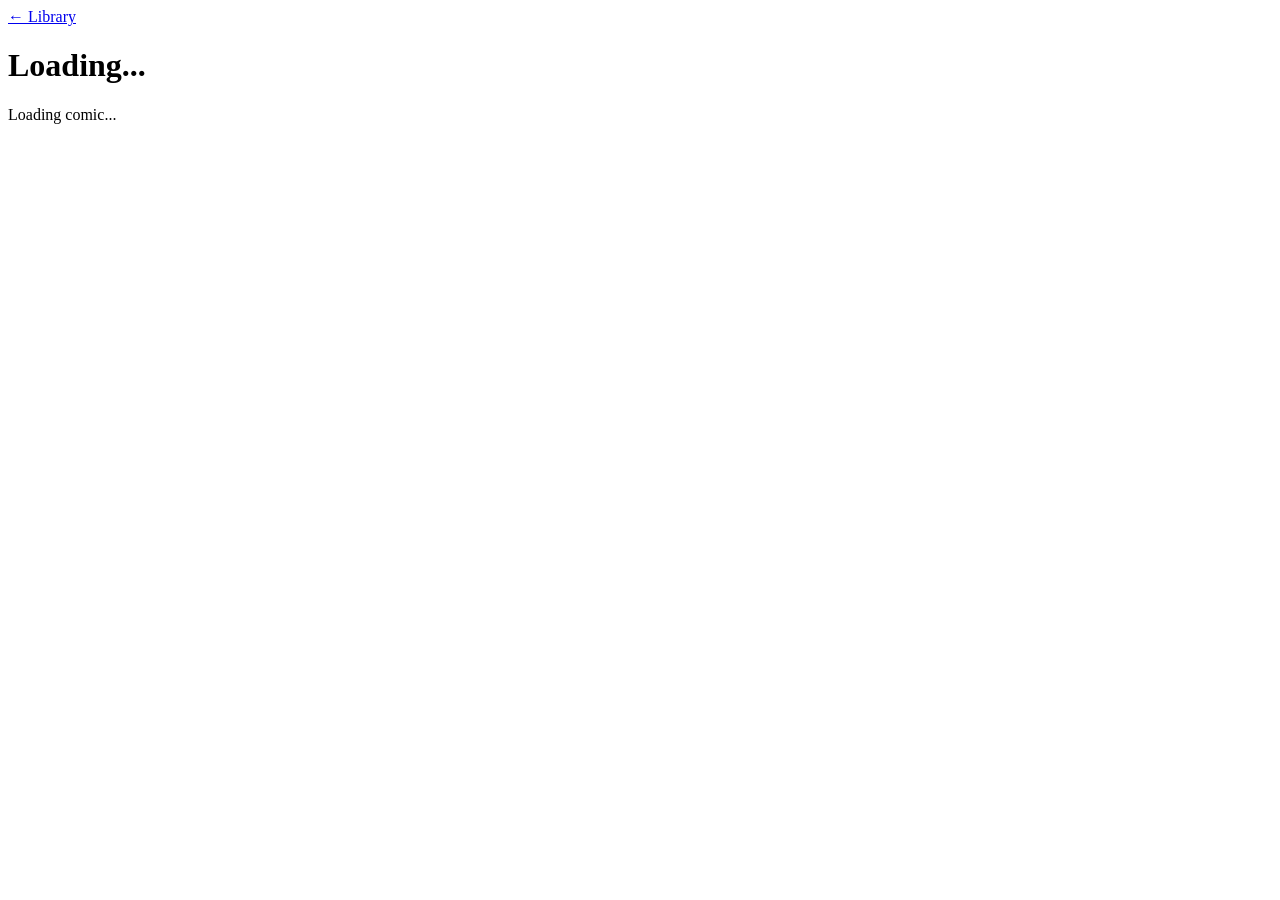
==== frontend/comic.html @ 9213002e "Phase 18: Manga detail page frontend - Add frontend/comic.html — detail page with cover, metadata, c" ====
<!DOCTYPE html>
<html lang="en">
<head>
  <meta charset="UTF-8">
  <meta name="viewport" content="width=device-width, initial-scale=1.0">
  <title>MangoToon — Comic Detail</title>
  <link rel="stylesheet" href="/static/css/style.css">
</head>
<body>

  <main class="page-shell">

    <!-- Back navigation -->
    <header class="detail-topbar">
      <a href="/" class="reader-back-btn">← Library</a>
      <h1 id="detail-top-title" class="detail-top-title">Loading...</h1>
      <span></span>
    </header>

    <!-- Loading -->
    <section id="detail-loading" class="library-loading" aria-label="Loading">
      <div class="spinner" aria-hidden="true"></div>
      <span>Loading comic...</span>
    </section>

    <!-- Error -->
    <section id="detail-error" class="reader-error" hidden>
      <p id="detail-error-msg">Comic not found.</p>
      <a href="/" class="btn-primary">Back to Library</a>
    </section>

    <!-- Detail content -->
    <div id="detail-content" class="detail-content" hidden>

      <!-- Cover + Metadata -->
      <section class="detail-header">
        <div class="detail-cover-wrap">
          <img id="detail-cover" class="detail-cover" src="" alt="">
          <div id="detail-cover-placeholder" class="detail-cover-placeholder" hidden></div>
        </div>
        <div class="detail-meta">
          <div class="detail-meta-top">
            <h2 id="detail-title-display" class="detail-title-display"></h2>
            <div id="detail-source" class="preview-source"></div>
          </div>

          <span id="detail-status" class="status-badge"></span>

          <p id="detail-description" class="detail-description-text" hidden></p>

          <div class="detail-stats">
            <span id="detail-chapter-count">0 chapters</span>
            <span class="detail-stats-sep">·</span>
            <span id="detail-downloaded-count">0 downloaded</span>
          </div>

          <div id="detail-progress" class="detail-progress" hidden>
            <div class="detail-progress-bar">
              <div id="detail-progress-fill" class="detail-progress-fill"></div>
            </div>
            <span id="detail-progress-text" class="detail-progress-text"></span>
          </div>

          <div id="detail-reading-progress" class="detail-reading-progress" hidden>
            <span id="detail-reading-text"></span>
          </div>
        </div>
      </section>

      <!-- Actions -->
      <section class="detail-actions">
        <button id="btn-detail-read" class="btn-primary">Read</button>
        <button id="btn-detail-download-missing" class="btn-secondary">Download Missing</button>
        <button id="btn-detail-retry-failed" class="btn-secondary" hidden>Retry Failed</button>
        <button id="btn-detail-refresh" class="btn-secondary">Refresh</button>
        <button id="btn-detail-delete" class="btn-secondary detail-delete-btn">Delete</button>
      </section>

      <!-- Chapter List -->
      <section class="detail-chapters">
        <div class="detail-chapters-header">
          <h3>Chapters</h3>
          <span id="detail-chapters-filter-count" class="sidebar-count"></span>
        </div>
        <div id="detail-chapter-list" class="detail-chapter-list"></div>
        <div id="detail-no-chapters" class="detail-no-chapters" hidden>No chapters available.</div>
      </section>
    </div>

    <!-- Toast -->
    <div id="toast" class="toast" hidden>
      <span id="toast-msg"></span>
    </div>

  </main>

  <script src="/static/js/api.js"></script>
  <script src="/static/js/comic.js"></script>
</body>
</html>
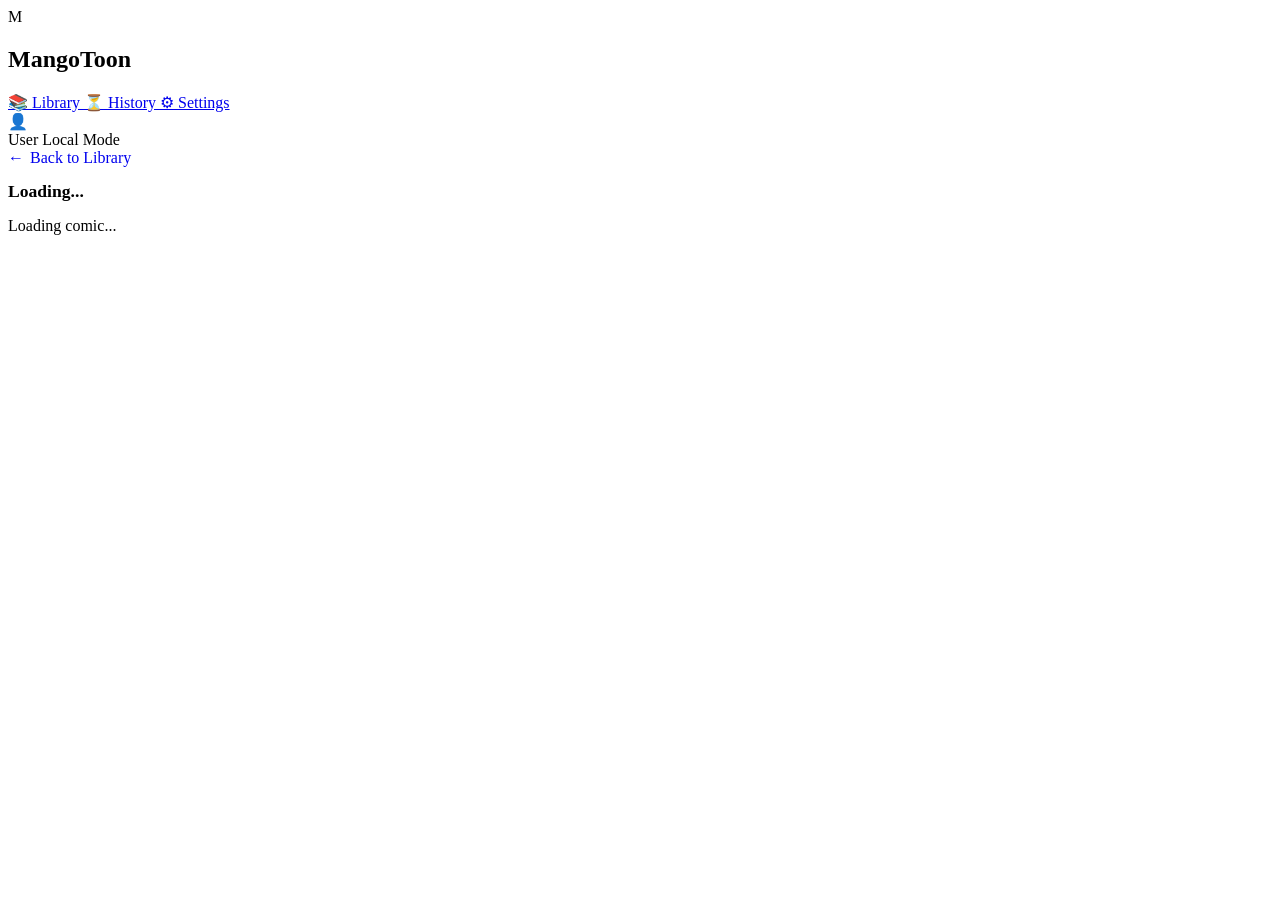
==== commit fde970ce: "phase 17.7: integrate stitch desktop ui blueprint - Add Amethyst Noir design system tokens to CSS - " ====
--- a/frontend/comic.html
+++ b/frontend/comic.html
@@ -8,91 +8,140 @@
 </head>
 <body>
 
-  <main class="page-shell">
+  <div class="app-shell">
 
-    <!-- Back navigation -->
-    <header class="detail-topbar">
-      <a href="/" class="reader-back-btn">← Library</a>
-      <h1 id="detail-top-title" class="detail-top-title">Loading...</h1>
-      <span></span>
-    </header>
+    <!-- Left Sidebar -->
+    <aside class="sidebar">
+      <div class="sidebar-brand">
+        <div class="sidebar-brand-icon">M</div>
+        <h1 class="sidebar-brand-title">MangoToon</h1>
+      </div>
 
-    <!-- Loading -->
-    <section id="detail-loading" class="library-loading" aria-label="Loading">
-      <div class="spinner" aria-hidden="true"></div>
-      <span>Loading comic...</span>
-    </section>
+      <nav class="sidebar-nav">
+        <a href="/" class="active">
+          <span class="nav-icon">&#x1F4DA;</span>
+          <span>Library</span>
+        </a>
+        <a href="/history">
+          <span class="nav-icon">&#x23F3;</span>
+          <span>History</span>
+        </a>
+        <a href="/settings">
+          <span class="nav-icon">&#x2699;</span>
+          <span>Settings</span>
+        </a>
+      </nav>
 
-    <!-- Error -->
-    <section id="detail-error" class="reader-error" hidden>
-      <p id="detail-error-msg">Comic not found.</p>
-      <a href="/" class="btn-primary">Back to Library</a>
-    </section>
-
-    <!-- Detail content -->
-    <div id="detail-content" class="detail-content" hidden>
-
-      <!-- Cover + Metadata -->
-      <section class="detail-header">
-        <div class="detail-cover-wrap">
-          <img id="detail-cover" class="detail-cover" src="" alt="">
-          <div id="detail-cover-placeholder" class="detail-cover-placeholder" hidden></div>
-        </div>
-        <div class="detail-meta">
-          <div class="detail-meta-top">
-            <h2 id="detail-title-display" class="detail-title-display"></h2>
-            <div id="detail-source" class="preview-source"></div>
-          </div>
-
-          <span id="detail-status" class="status-badge"></span>
-
-          <p id="detail-description" class="detail-description-text" hidden></p>
-
-          <div class="detail-stats">
-            <span id="detail-chapter-count">0 chapters</span>
-            <span class="detail-stats-sep">·</span>
-            <span id="detail-downloaded-count">0 downloaded</span>
-          </div>
-
-          <div id="detail-progress" class="detail-progress" hidden>
-            <div class="detail-progress-bar">
-              <div id="detail-progress-fill" class="detail-progress-fill"></div>
-            </div>
-            <span id="detail-progress-text" class="detail-progress-text"></span>
-          </div>
-
-          <div id="detail-reading-progress" class="detail-reading-progress" hidden>
-            <span id="detail-reading-text"></span>
+      <div class="sidebar-footer">
+        <div class="sidebar-user">
+          <div class="sidebar-user-avatar">&#x1F464;</div>
+          <div class="sidebar-user-info">
+            <span class="sidebar-user-name">User</span>
+            <span class="sidebar-user-tier">Local Mode</span>
           </div>
         </div>
-      </section>
+      </div>
+    </aside>
 
-      <!-- Actions -->
-      <section class="detail-actions">
-        <button id="btn-detail-read" class="btn-primary">Read</button>
-        <button id="btn-detail-download-missing" class="btn-secondary">Download Missing</button>
-        <button id="btn-detail-retry-failed" class="btn-secondary" hidden>Retry Failed</button>
-        <button id="btn-detail-refresh" class="btn-secondary">Refresh</button>
-        <button id="btn-detail-delete" class="btn-secondary detail-delete-btn">Delete</button>
-      </section>
+    <!-- Main Content -->
+    <main class="main-content">
 
-      <!-- Chapter List -->
-      <section class="detail-chapters">
-        <div class="detail-chapters-header">
-          <h3>Chapters</h3>
-          <span id="detail-chapters-filter-count" class="sidebar-count"></span>
+      <!-- Top Bar -->
+      <header class="top-bar">
+        <div class="top-bar-left">
+          <a href="/" class="btn-secondary" style="text-decoration:none;display:flex;align-items:center;gap:6px;">
+            <span>&#x2190;</span>
+            <span>Back to Library</span>
+          </a>
         </div>
-        <div id="detail-chapter-list" class="detail-chapter-list"></div>
-        <div id="detail-no-chapters" class="detail-no-chapters" hidden>No chapters available.</div>
-      </section>
-    </div>
+        <div class="top-bar-right">
+          <h2 id="detail-top-title" style="font-size:1.1rem;font-weight:600;color:var(--text-secondary);">Loading...</h2>
+        </div>
+      </header>
 
-    <!-- Toast -->
-    <div id="toast" class="toast" hidden>
-      <span id="toast-msg"></span>
-    </div>
+      <!-- Content Area -->
+      <div class="content-area">
 
-  </main>
+        <!-- Loading -->
+        <section id="detail-loading" class="library-loading" aria-label="Loading">
+          <div class="spinner" aria-hidden="true"></div>
+          <span>Loading comic...</span>
+        </section>
+
+        <!-- Error -->
+        <section id="detail-error" class="reader-error" hidden>
+          <p id="detail-error-msg">Comic not found.</p>
+          <a href="/" class="btn-primary">Back to Library</a>
+        </section>
+
+        <!-- Detail content -->
+        <div id="detail-content" class="detail-content" hidden>
+
+          <!-- Cover + Metadata -->
+          <section class="detail-header">
+            <div class="detail-cover-wrap">
+              <img id="detail-cover" class="detail-cover" src="" alt="">
+              <div id="detail-cover-placeholder" class="detail-cover-placeholder" hidden></div>
+            </div>
+            <div class="detail-meta">
+              <div class="detail-meta-top">
+                <h2 id="detail-title-display" class="detail-title-display"></h2>
+                <div id="detail-source" class="preview-source"></div>
+              </div>
+
+              <span id="detail-status" class="status-badge"></span>
+
+              <p id="detail-description" class="detail-description-text" hidden></p>
+
+              <div class="detail-stats">
+                <span id="detail-chapter-count">0 chapters</span>
+                <span class="detail-stats-sep">·</span>
+                <span id="detail-downloaded-count">0 downloaded</span>
+              </div>
+
+              <div id="detail-progress" class="detail-progress" hidden>
+                <div class="detail-progress-bar">
+                  <div id="detail-progress-fill" class="detail-progress-fill"></div>
+                </div>
+                <span id="detail-progress-text" class="detail-progress-text"></span>
+              </div>
+
+              <div id="detail-reading-progress" class="detail-reading-progress" hidden>
+                <span id="detail-reading-text"></span>
+              </div>
+            </div>
+          </section>
+
+          <!-- Actions -->
+          <section class="detail-actions">
+            <button id="btn-detail-read" class="btn-primary">Read</button>
+            <button id="btn-detail-download-missing" class="btn-secondary">Download Missing</button>
+            <button id="btn-detail-retry-failed" class="btn-secondary" hidden>Retry Failed</button>
+            <button id="btn-detail-refresh" class="btn-secondary">Refresh</button>
+            <button id="btn-detail-delete" class="btn-secondary detail-delete-btn">Delete</button>
+          </section>
+
+          <!-- Chapter List -->
+          <section class="detail-chapters">
+            <div class="detail-chapters-header">
+              <h3>Chapters</h3>
+              <span id="detail-chapters-filter-count" class="sidebar-count"></span>
+            </div>
+            <div id="detail-chapter-list" class="detail-chapter-list"></div>
+            <div id="detail-no-chapters" class="detail-no-chapters" hidden>No chapters available.</div>
+          </section>
+        </div>
+
+      </div>
+
+    </main>
+
+  </div>
+
+  <!-- Toast -->
+  <div id="toast" class="toast" hidden>
+    <span id="toast-msg"></span>
+  </div>
 
   <script src="/static/js/api.js"></script>
   <script src="/static/js/comic.js"></script>
